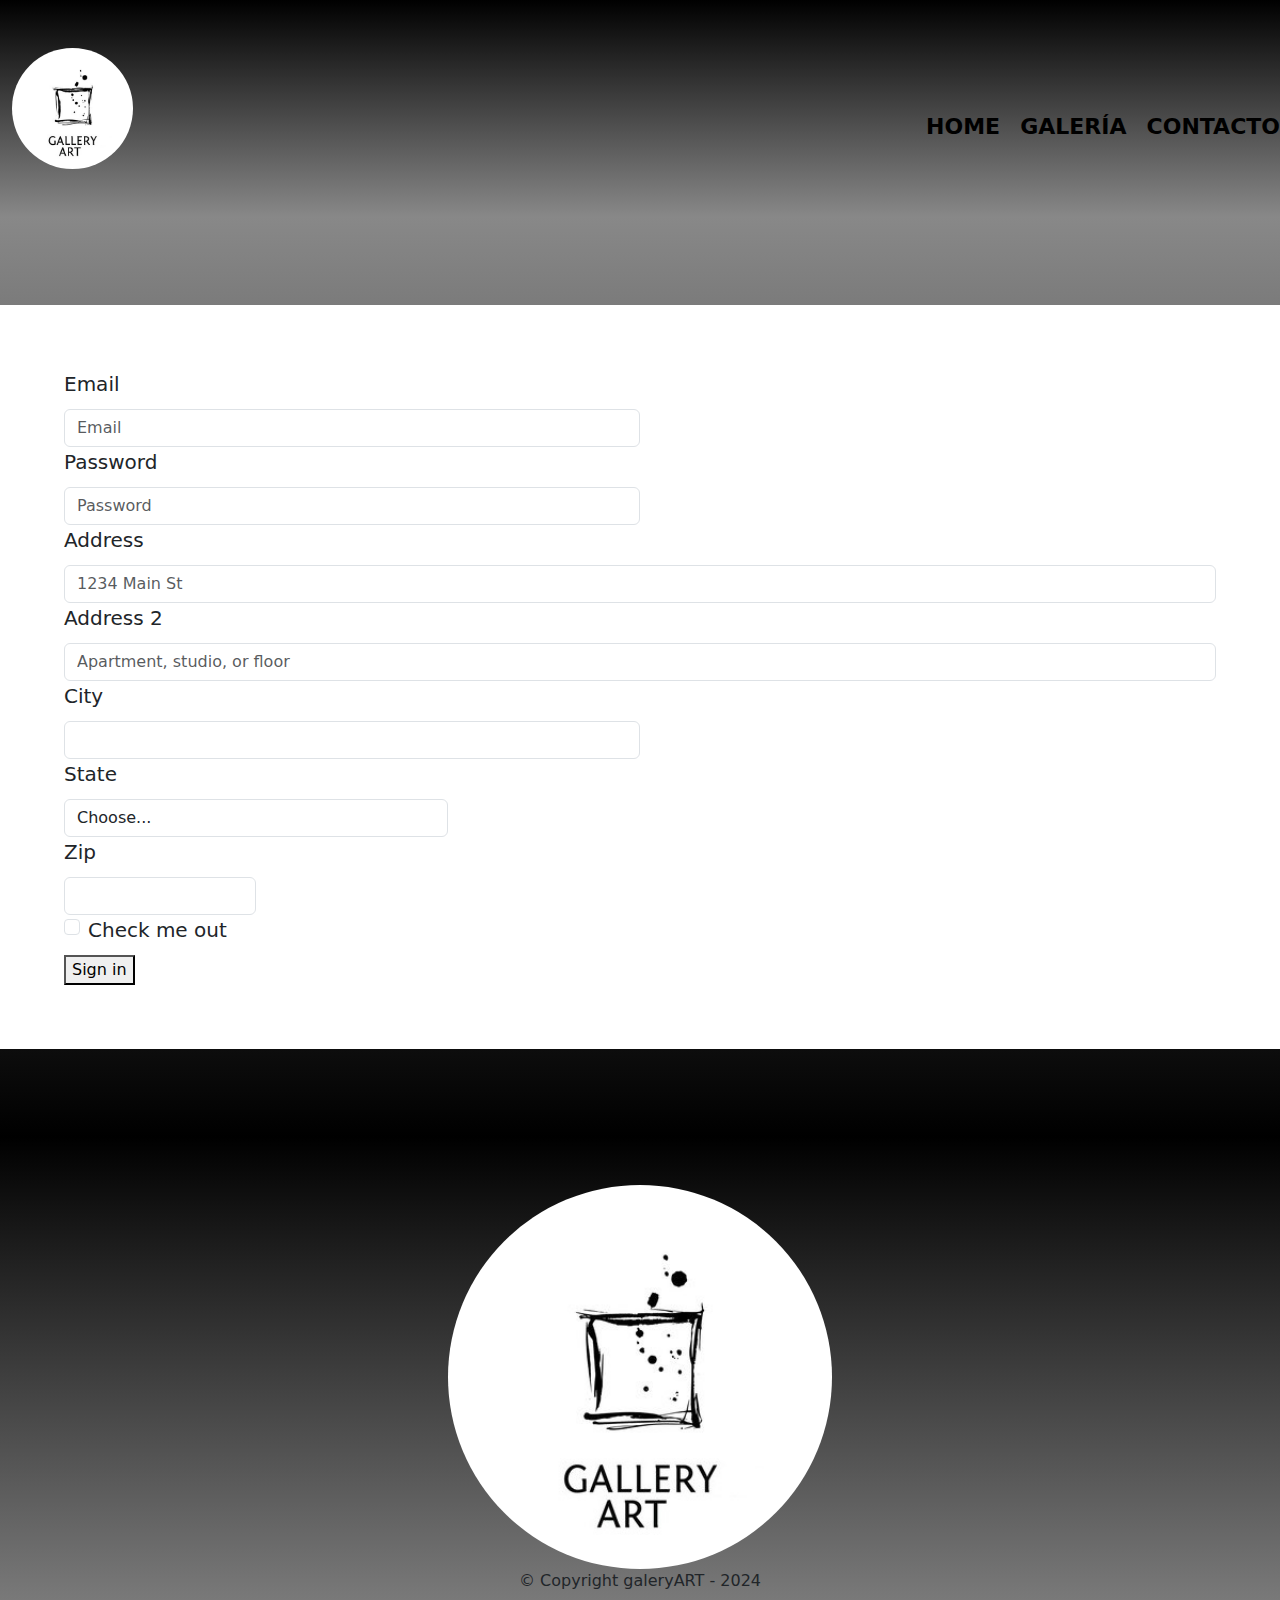
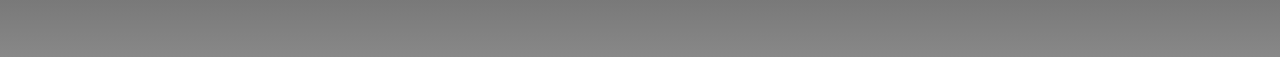
==== contacto.html @ f94088f5 "First commit." ====
<!DOCTYPE html>

<html>

<head>
    <meta charset="UTF-8">
    <title>galeryART - Arte sin fronteras, en un clic.</title>
    <link rel="stylesheet" href="reset.css">
    <link rel="stylesheet" href="style.css">
    <link href="https://fonts.googleapis.com/css2?family=Montserrat:wght@300&display=swap" rel="stylesheet">
    <link href="https://cdn.jsdelivr.net/npm/bootstrap@5.3.3/dist/css/bootstrap.min.css" rel="stylesheet"
        integrity="sha384-QWTKZyjpPEjISv5WaRU9OFeRpok6YctnYmDr5pNlyT2bRjXh0JMhjY6hW+ALEwIH" crossorigin="anonymous">
</head>

<body>
    <header>
        <div class="container-fluid">
            <div class="row">
                <div class="col-6 col-md-4">
                    <img class="logo_galeryART" src="imagenes/logo.jpg" alt="Logo de galeryART">
                </div>
                <div class="col-6 col-md-8">
                    <nav>
                        <ul>
                            <li><a href="index.html"><strong>home</strong></a></li>
                            <li><a href="productos.html">galería</a></li>
                            <li><a href="contacto.html">CONTACTO</a></li>
                        </ul>
                    </nav>
                </div>
            </div>
        </div>
    </header>

    <main class="contacto_fondo">
        <form class="formulario">
            <div class="form-row">
                <div class="form-group col-md-6">
                    <label for="inputEmail4">Email</label>
                    <input type="email" class="form-control" id="inputEmail4" placeholder="Email">
                </div>
                <div class="form-group col-md-6">
                    <label for="inputPassword4">Password</label>
                    <input type="password" class="form-control" id="inputPassword4" placeholder="Password">
                </div>
            </div>
            <div class="form-group">
                <label for="inputAddress">Address</label>
                <input type="text" class="form-control" id="inputAddress" placeholder="1234 Main St">
            </div>
            <div class="form-group">
                <label for="inputAddress2">Address 2</label>
                <input type="text" class="form-control" id="inputAddress2" placeholder="Apartment, studio, or floor">
            </div>
            <div class="form-row">
                <div class="form-group col-md-6">
                    <label for="inputCity">City</label>
                    <input type="text" class="form-control" id="inputCity">
                </div>
                <div class="form-group col-md-4">
                    <label for="inputState">State</label>
                    <select id="inputState" class="form-control">
                        <option selected>Choose...</option>
                        <option>...</option>
                    </select>
                </div>
                <div class="form-group col-md-2">
                    <label for="inputZip">Zip</label>
                    <input type="text" class="form-control" id="inputZip">
                </div>
            </div>
            <div class="form-group">
                <div class="form-check">
                    <input class="form-check-input" type="checkbox" id="gridCheck">
                    <label class="form-check-label" for="gridCheck">
                        Check me out
                    </label>
                </div>
            </div>
            <button class="boton_contacto" type="submit" class="btn btn-primary">Sign in</button>
        </form>
    </main>
    <footer>
        <img class="logo_galeryART" src="imagenes/logo.jpg" alt="Logo de galeryART">
        <p>© Copyright galeryART - 2024</p>
    </footer>
</body>

</html>
---- style.css ----
body {
  font-family: "Montserrat", sans-serif;
}

header {
  background-color: white;
  padding: 20px 0;
}

.caja {
  width: 440px;
  position: relative;
  margin: 0 auto;
}

nav {
  position: absolute;
  top: 110px;
  right: 0;
}

nav li {
  display: inline;
  margin: 0 0 0 15px;
}

nav a {
  text-transform: uppercase;
  color: #000000;
  font-weight: bold;
  font-size: 22px;
  text-decoration: none;
}

nav a:hover {
  color: white;
  text-decoration: ;
}

footer {
  text-align: center;

  padding: 40px;
}

.formulario {
  background: white;
  padding: 5%;
}

.boton_contacto {
  align-items: center;
}

.copyright {
  color: #ffffff;
  font-size: 13px;
  margin: 20px;
}

form {
  margin: 40px 0;
}

form label,
form legend {
  display: block;
  font-size: 20px;
  margin: 0 0 10px;
}

.input-padron {
  display: block;
  margin: 0 0 20px;
  padding: 10px 25px;
  width: 50%;
}

.checkbox {
  margin: 20px 0;
}

.enviar {
  width: 40%;
  padding: 15px 0;
  font-size: 18px;
  font-weight: bold;
  color: white;
  background: orange;
  border: none;
  border-radius: 5px;
  transition: 1s all;
  cursor: pointer;
}

.enviar:hover {
  background: darkorange;
  transform: scale(1.2);
}

table {
  margin: 40px 40px;
}

thead {
  background: #555555;
  color: white;
  font-weight: bold;
}

td,
th {
  border: 1px solid #000000;
  padding: 8px 15px;
}

.banner {
  width: 100%;
}

.principal {
  padding: 3em 0;
  background: #fefefe;
  width: 940px;
  margin: 0 auto;
}

.titulo-principal {
  text-align: center;
  font-size: 2em;
  margin: 0 0 1em;
  clear: left;
}

.principal p {
  margin: 0 0 1em;
  text-align: justify;
}

.principal strong {
  font-weight: bold;
}

.principal em {
  font-style: italic;
}

.utensilios {
  width: 120px;
  float: left;
  margin: 0 20px 20px 0;
}

.mapa,
.galeria,
.contacto_fondo {
  padding: 3em 0;
  background: linear-gradient(#888888, black);
}

.mapa p {
  margin: 0 0 2em;
  text-align: center;
}

.mapa-contenido {
  width: 940px;
  margin: 0 auto;
}

.items {
  line-height: 1.5;
}

.items:before {
  content: "★";
}

.items:first-child {
  font-weight: bold;
}

@media screen and (max-width: 480px) {
  h1 {
    text-align: center;
  }
  nav {
    position: static;
  }
  .caja,
  .principal,
  .mapa-contenido,
  .contenido-diferenciales,
  .video {
    width: auto;
  }
  .lista-diferenciales,
  .imagen-diferenciales {
    width: 100%;
  }
}

.cuadro {
  width: 55%;
}

.container {
  display: flex;
  flex-wrap: wrap;
}

.contacto {
  justify-content: center;
  padding-left: 33%;
  padding-right: 33%;
}

.obra {
  height: 400px;
  width: 300px;
}

footer,
header {
  padding: 3em 0;
  background: linear-gradient(black, #888888);
}

.logo_galeryART {
  border-radius: 50%;
  width: 30%;
  align-items: start;
}
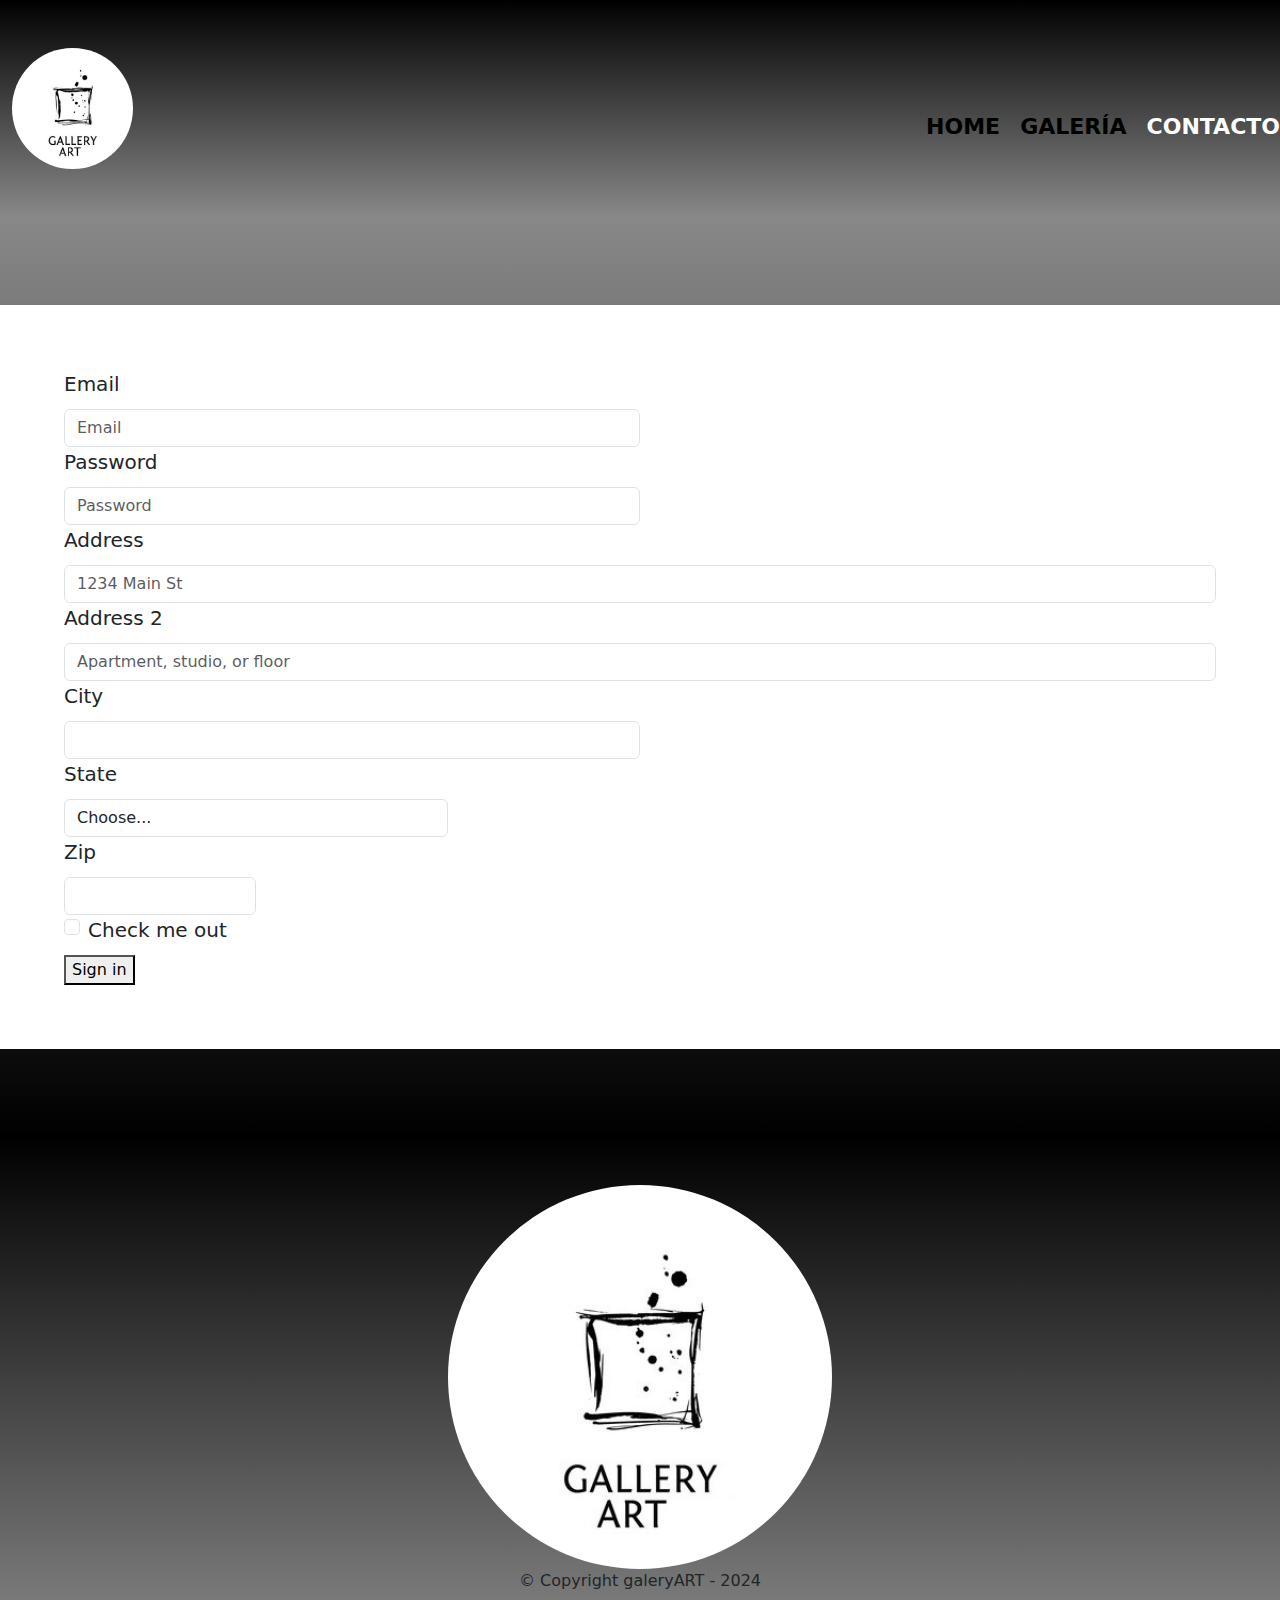
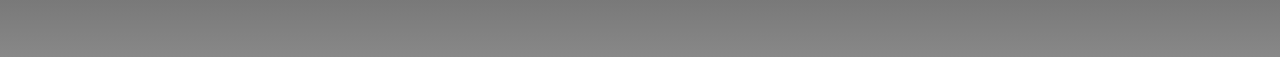
==== commit 788e856a: "Actualización Galería" ====
--- a/contacto.html
+++ b/contacto.html
@@ -24,7 +24,7 @@
                         <ul>
                             <li><a href="index.html"><strong>home</strong></a></li>
                             <li><a href="productos.html">galería</a></li>
-                            <li><a href="contacto.html">CONTACTO</a></li>
+                            <li><a href="contacto.html" style="color: white;">CONTACTO</a></li>
                         </ul>
                     </nav>
                 </div>
--- a/style.css
+++ b/style.css
@@ -34,7 +34,6 @@
 
 nav a:hover {
   color: white;
-  text-decoration: ;
 }
 
 footer {
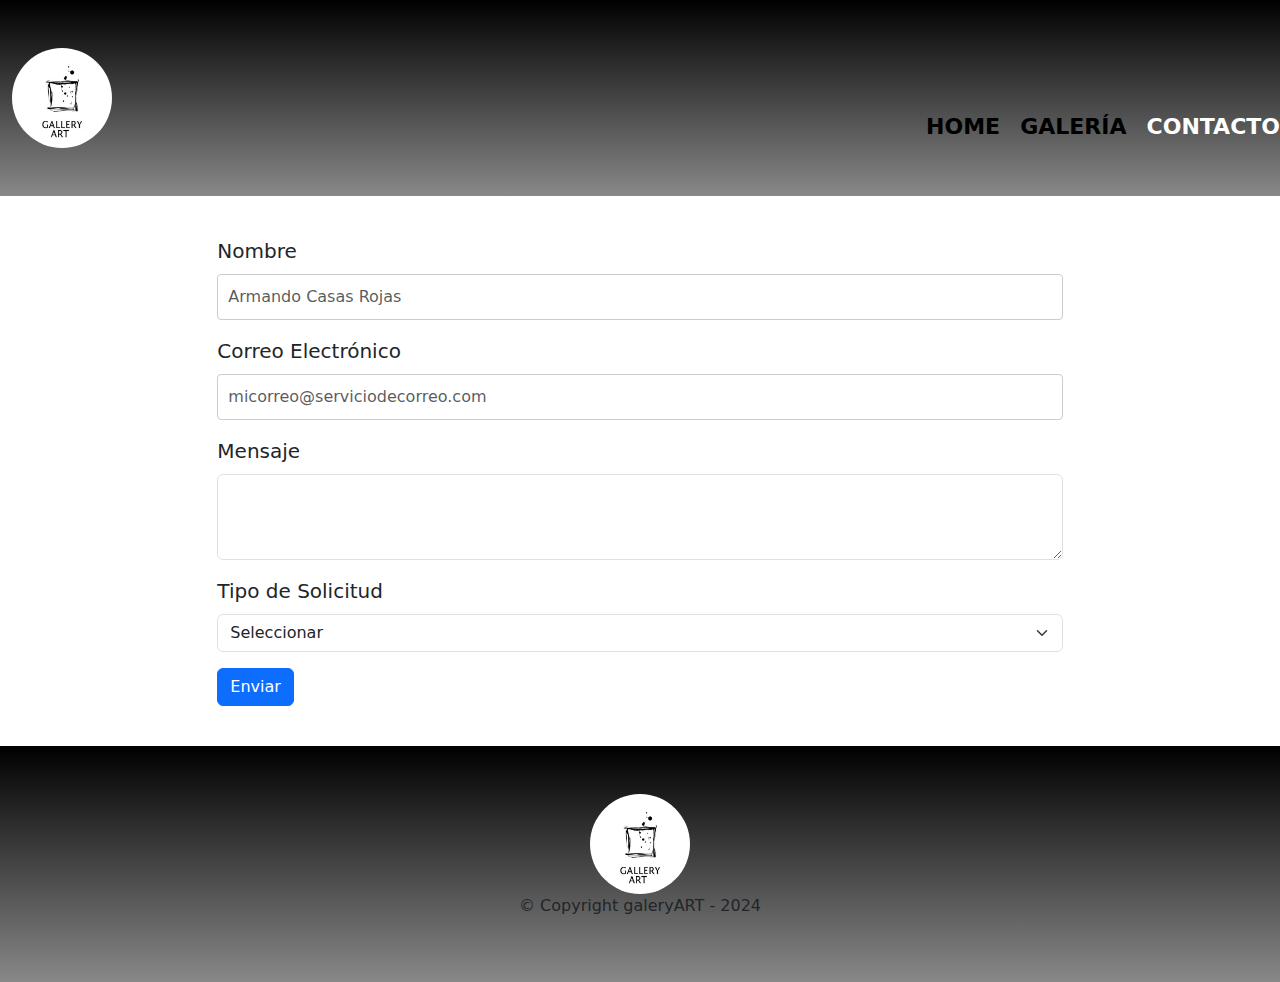
==== commit fcb02895: "Primer commit Prueba 3 Taller de Desarrollo Web CIISA" ====
--- a/contacto.html
+++ b/contacto.html
@@ -1,5 +1,4 @@
 <!DOCTYPE html>
-
 <html>
 
 <head>
@@ -10,6 +9,20 @@
     <link href="https://fonts.googleapis.com/css2?family=Montserrat:wght@300&display=swap" rel="stylesheet">
     <link href="https://cdn.jsdelivr.net/npm/bootstrap@5.3.3/dist/css/bootstrap.min.css" rel="stylesheet"
         integrity="sha384-QWTKZyjpPEjISv5WaRU9OFeRpok6YctnYmDr5pNlyT2bRjXh0JMhjY6hW+ALEwIH" crossorigin="anonymous">
+    <style>
+        /* Ajuste de anchura para los campos de texto */
+        input[type="text"],
+        input[type="email"],
+        textarea {
+            width: 100%;
+            padding: 10px;
+            margin-bottom: 15px;
+            border: 1px solid #ccc;
+            border-radius: 4px;
+            box-sizing: border-box;
+            resize: vertical;
+        }
+    </style>
 </head>
 
 <body>
@@ -32,58 +45,46 @@
         </div>
     </header>
 
-    <main class="contacto_fondo">
-        <form class="formulario">
-            <div class="form-row">
-                <div class="form-group col-md-6">
-                    <label for="inputEmail4">Email</label>
-                    <input type="email" class="form-control" id="inputEmail4" placeholder="Email">
-                </div>
-                <div class="form-group col-md-6">
-                    <label for="inputPassword4">Password</label>
-                    <input type="password" class="form-control" id="inputPassword4" placeholder="Password">
+    <main>
+        <div>
+            <div class="row">
+                <div class="col-md-8 offset-md-2">
+                    <form id="contactForm">
+                        <div class="mb-3">
+                            <label for="exampleFormControlInput1" class="form-label">Nombre</label>
+                            <input type="text" class="form-control" id="nombre" placeholder="Armando Casas Rojas"
+                                required>
+                        </div>
+                        <div class="mb-3">
+                            <label for="exampleFormControlInput1" class="form-label">Correo Electrónico</label>
+                            <input type="email" class="form-control" id="email"
+                                placeholder="micorreo@serviciodecorreo.com" required>
+                        </div>
+                        <div class="mb-3">
+                            <label for="exampleFormControlTextarea1" class="form-label">Mensaje</label>
+                            <textarea class="form-control" id="mensaje" rows="3" required></textarea>
+                        </div>
+                        <div class="mb-3">
+                            <label for="exampleFormControlSelect1" class="form-label">Tipo de Solicitud</label>
+                            <select class="form-select" id="tipoSolicitud" required>
+                                <option value="">Seleccionar</option>
+                                <option value="1">Compra</option>
+                                <option value="2">Consulta</option>
+                                <option value="3">Venta</option>
+                            </select>
+                        </div>
+                        <button type="submit" class="btn btn-primary">Enviar</button>
+                    </form>
                 </div>
             </div>
-            <div class="form-group">
-                <label for="inputAddress">Address</label>
-                <input type="text" class="form-control" id="inputAddress" placeholder="1234 Main St">
-            </div>
-            <div class="form-group">
-                <label for="inputAddress2">Address 2</label>
-                <input type="text" class="form-control" id="inputAddress2" placeholder="Apartment, studio, or floor">
-            </div>
-            <div class="form-row">
-                <div class="form-group col-md-6">
-                    <label for="inputCity">City</label>
-                    <input type="text" class="form-control" id="inputCity">
-                </div>
-                <div class="form-group col-md-4">
-                    <label for="inputState">State</label>
-                    <select id="inputState" class="form-control">
-                        <option selected>Choose...</option>
-                        <option>...</option>
-                    </select>
-                </div>
-                <div class="form-group col-md-2">
-                    <label for="inputZip">Zip</label>
-                    <input type="text" class="form-control" id="inputZip">
-                </div>
-            </div>
-            <div class="form-group">
-                <div class="form-check">
-                    <input class="form-check-input" type="checkbox" id="gridCheck">
-                    <label class="form-check-label" for="gridCheck">
-                        Check me out
-                    </label>
-                </div>
-            </div>
-            <button class="boton_contacto" type="submit" class="btn btn-primary">Sign in</button>
-        </form>
+        </div>
     </main>
     <footer>
         <img class="logo_galeryART" src="imagenes/logo.jpg" alt="Logo de galeryART">
         <p>© Copyright galeryART - 2024</p>
     </footer>
+
+    <script src="contacto.js"></script>
 </body>
 
 </html>--- a/style.css
+++ b/style.css
@@ -115,6 +115,16 @@
 
 .banner {
   width: 100%;
+}
+
+.banner:hover {
+  transform: scale(1.05);
+  transition: transform 0.3s ease-in-out;
+}
+
+.card:hover {
+  transform: scale(1.05);
+  transition: transform 0.3s ease-in-out;
 }
 
 .principal {
@@ -230,3 +240,61 @@
   width: 30%;
   align-items: start;
 }
+
+/* style.css */
+
+body {
+  font-family: "Montserrat", sans-serif;
+}
+
+.logo_galeryART {
+  max-width: 100px;
+}
+
+.galeria {
+  padding: 20px;
+}
+
+.artwork {
+  margin-bottom: 20px;
+  cursor: pointer;
+}
+
+.modal {
+  display: none;
+  position: fixed;
+  z-index: 1;
+  left: 0;
+  top: 0;
+  width: 100%;
+  height: 100%;
+  overflow: auto;
+  background-color: rgba(0, 0, 0, 0.5);
+  align-items: center;
+  justify-content: center;
+}
+
+.modal-content {
+  background-color: #fff;
+  margin: auto;
+  padding: 20px;
+  border: 1px solid #888;
+  width: 80%;
+  max-width: 500px;
+}
+
+.modal-header {
+  display: flex;
+  justify-content: space-between;
+  align-items: center;
+}
+
+.modal-body {
+  text-align: center;
+}
+
+.btn-close {
+  background: none;
+  border: none;
+  font-size: 1.5rem;
+}
